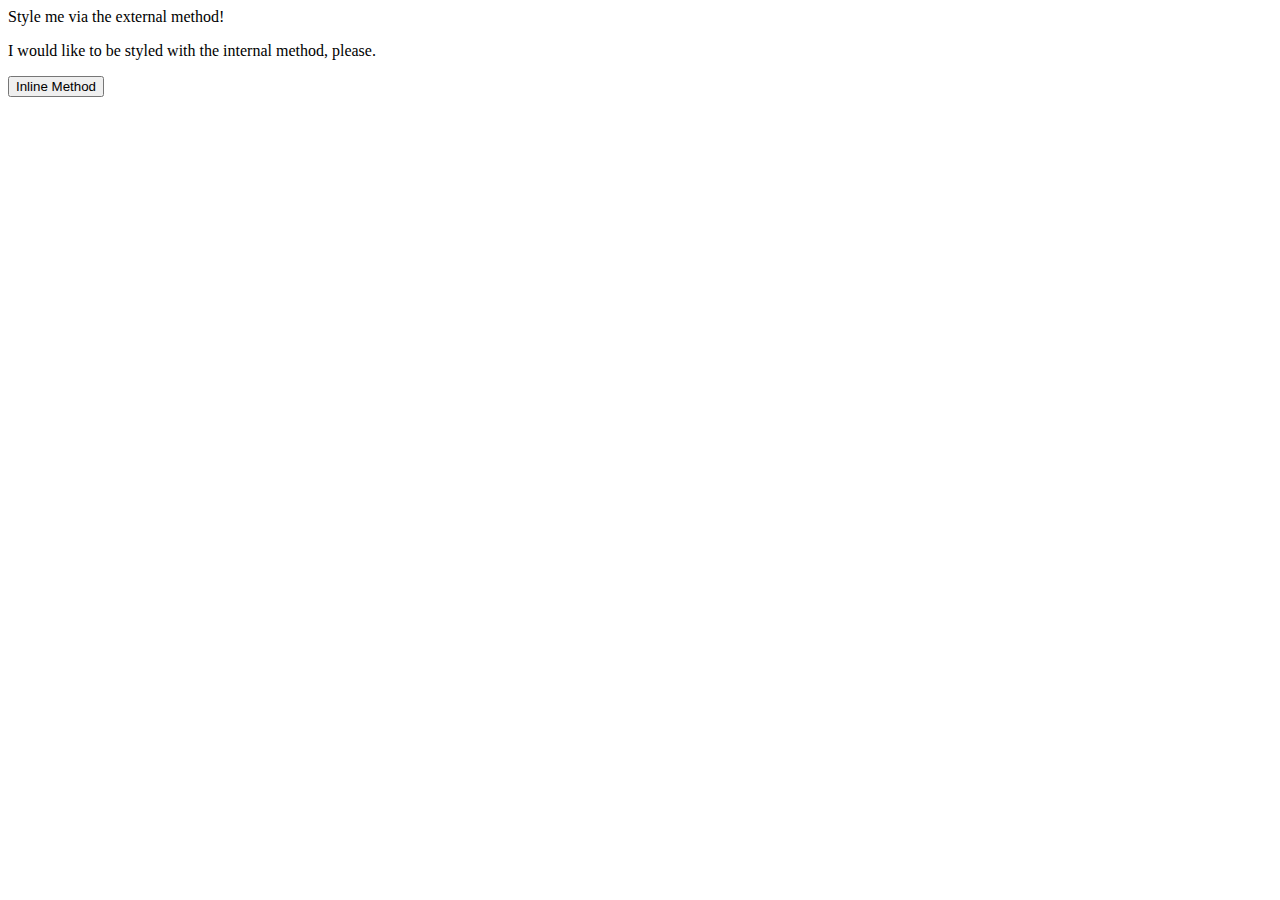
==== foundations/01-css-methods/index.html @ 6ce13654 "Add link to my-solution.css file - index.html" ====
<!DOCTYPE html>
<html lang="en">
  <head>
    <meta charset="UTF-8">
    <link rel="stylesheet" href="my-solution.css">
    <!--I don't know what this stuff below is...-->
    <meta http-equiv="X-UA-Compatible" content="IE=edge">
    <meta name="viewport" content="width=device-width, initial-scale=1.0">
    <title>Methods for Adding CSS</title>
  </head>
  <body>
    <div>Style me via the external method!</div>
    <p>I would like to be styled with the internal method, please.</p>
    <button>Inline Method</button>
  </body>
</html>
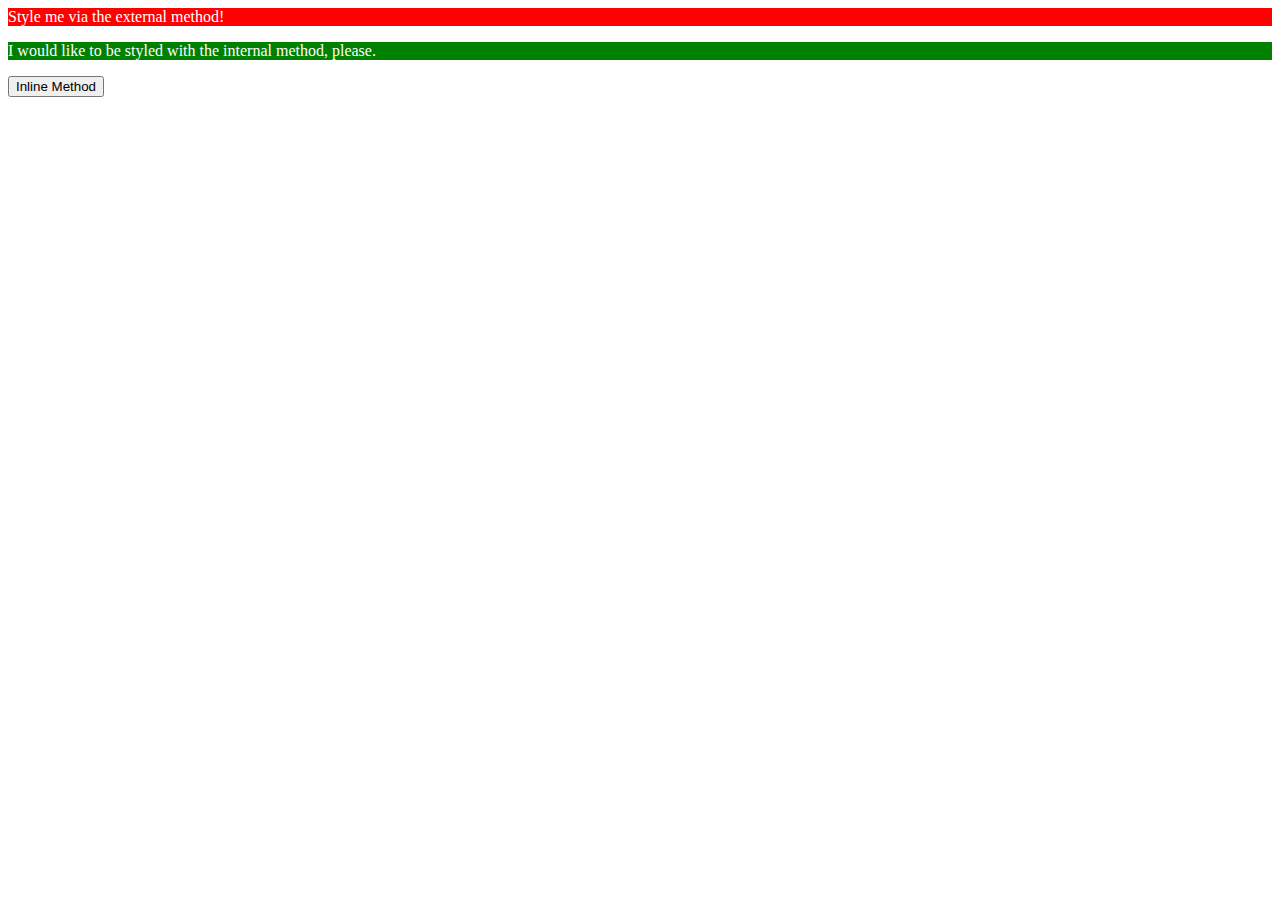
==== commit cd36ca7c: "Add declaration internal method green - index.html" ====
--- a/foundations/01-css-methods/index.html
+++ b/foundations/01-css-methods/index.html
@@ -3,6 +3,12 @@
   <head>
     <meta charset="UTF-8">
     <link rel="stylesheet" href="my-solution.css">
+      <style>
+        p {
+          color: white;
+          background-color: green;
+        }
+      </style>
     <!--I don't know what this stuff below is...-->
     <meta http-equiv="X-UA-Compatible" content="IE=edge">
     <meta name="viewport" content="width=device-width, initial-scale=1.0">
--- a/foundations/01-css-methods/my-solution.css
+++ b/foundations/01-css-methods/my-solution.css
@@ -0,0 +1,4 @@
+div {
+    color: white;
+    background-color: red;
+}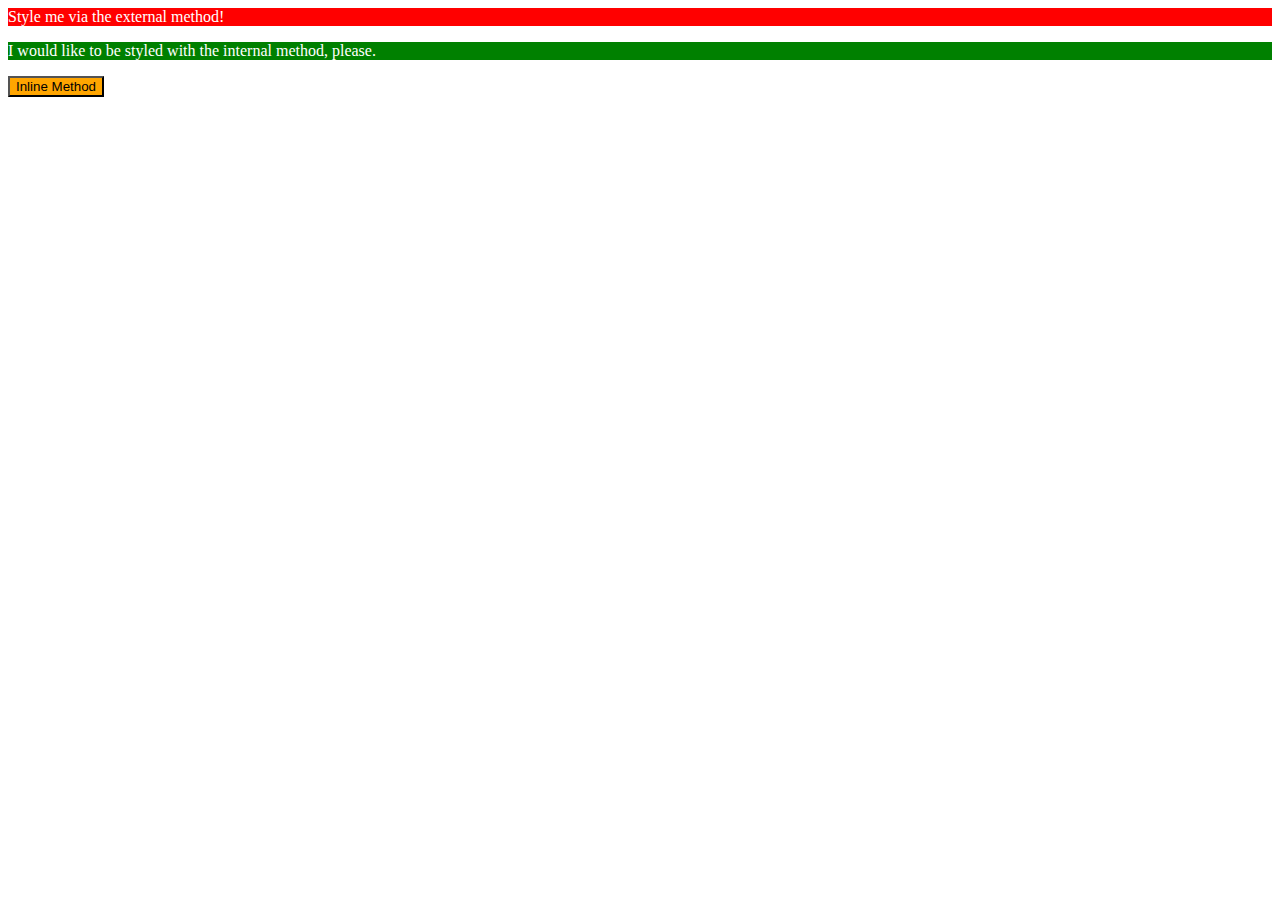
==== commit dc8e4c4c: "Add inline declaration orange button - index.html" ====
--- a/foundations/01-css-methods/index.html
+++ b/foundations/01-css-methods/index.html
@@ -17,6 +17,6 @@
   <body>
     <div>Style me via the external method!</div>
     <p>I would like to be styled with the internal method, please.</p>
-    <button>Inline Method</button>
+    <button style="color: black; background-color: orange;">Inline Method</button>
   </body>
 </html>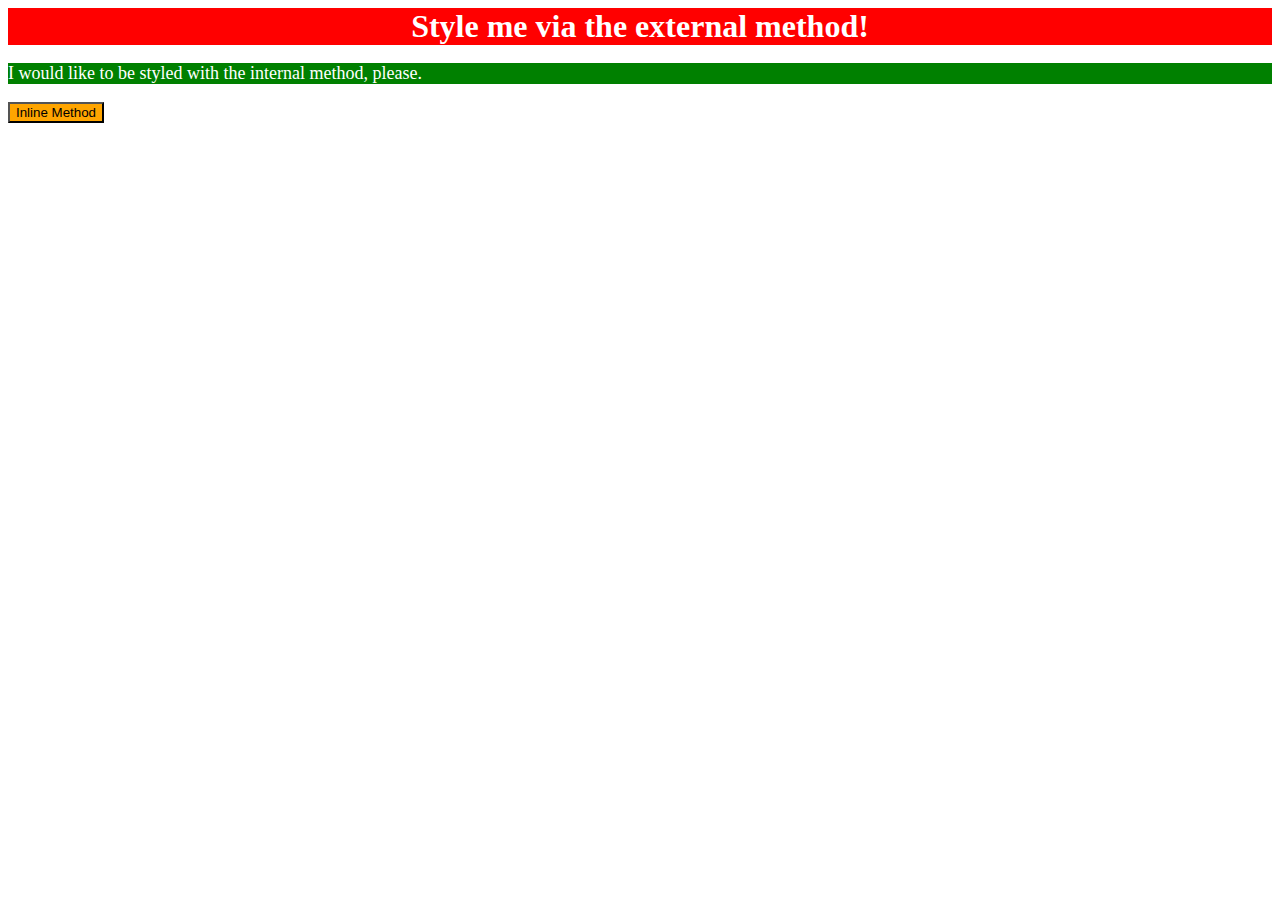
==== commit d08d4b92: "Edit int., add font size - index.html" ====
--- a/foundations/01-css-methods/index.html
+++ b/foundations/01-css-methods/index.html
@@ -7,6 +7,7 @@
         p {
           color: white;
           background-color: green;
+          font-size: 18px;
         }
       </style>
     <!--I don't know what this stuff below is...-->
--- a/foundations/01-css-methods/my-solution.css
+++ b/foundations/01-css-methods/my-solution.css
@@ -1,4 +1,7 @@
 div {
     color: white;
     background-color: red;
+    font-size: 32px;
+    font-weight: bold;
+    text-align: center;
 }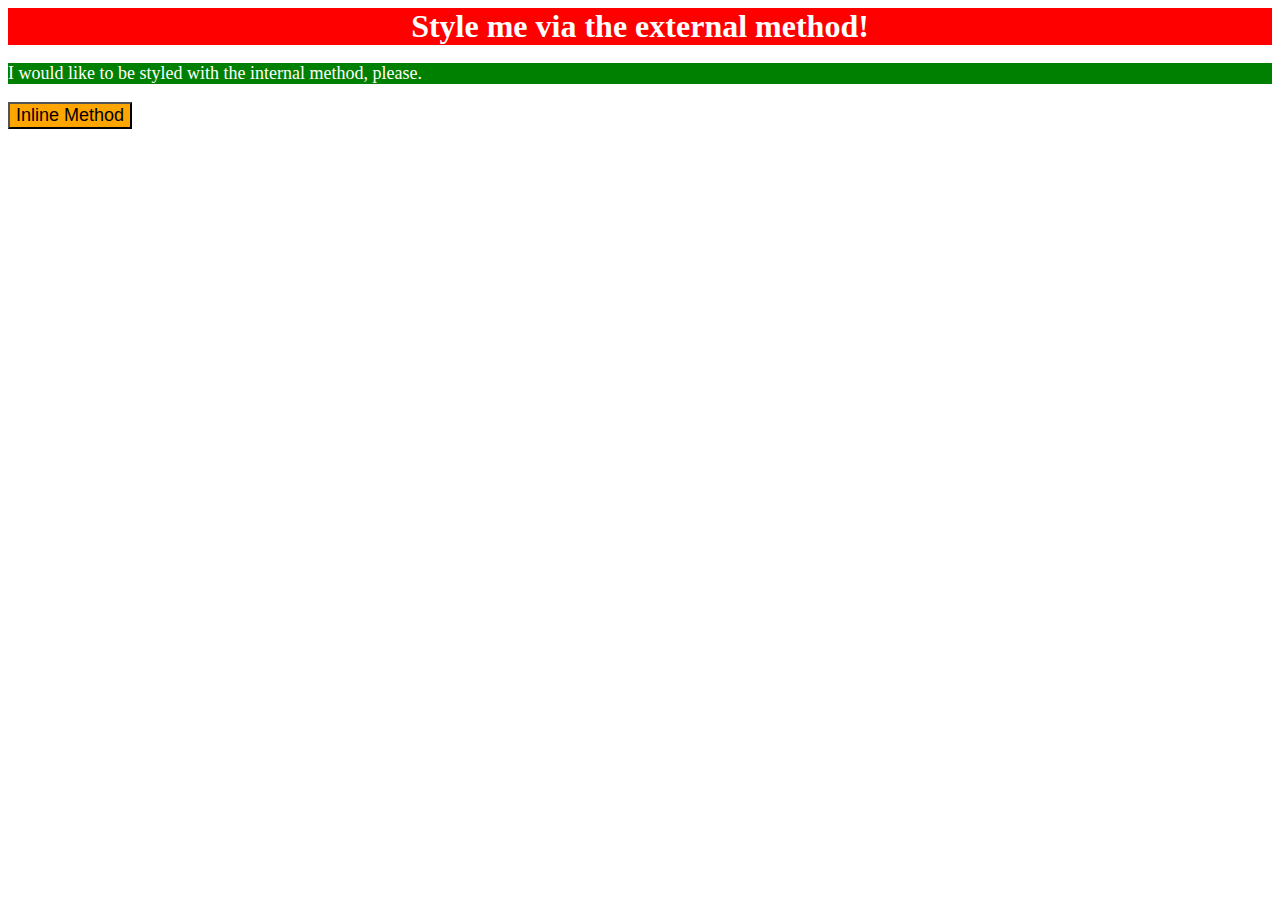
==== commit 84a5c3eb: "Edit inline, add font size - index.html" ====
--- a/foundations/01-css-methods/index.html
+++ b/foundations/01-css-methods/index.html
@@ -18,6 +18,6 @@
   <body>
     <div>Style me via the external method!</div>
     <p>I would like to be styled with the internal method, please.</p>
-    <button style="color: black; background-color: orange;">Inline Method</button>
+    <button style="color: black; background-color: orange; font-size: 18px;">Inline Method</button>
   </body>
 </html>